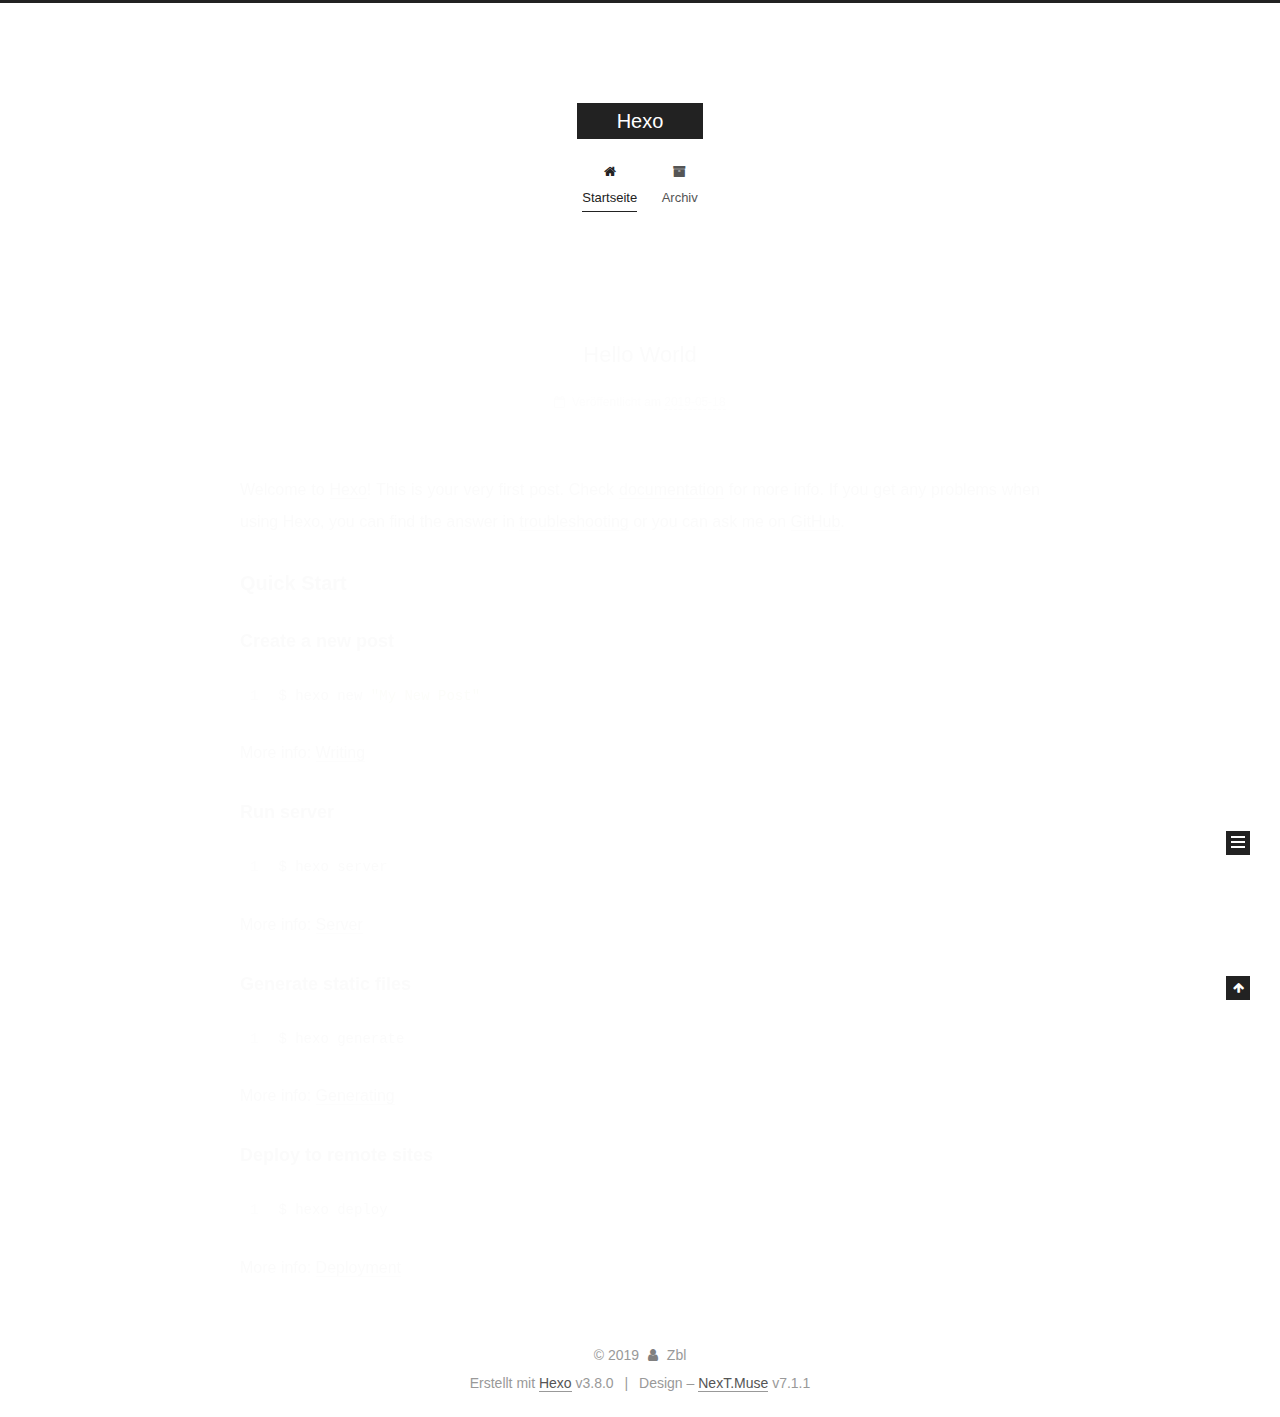
==== index.html @ f3c38dbb "Site updated: 2019-05-18 10:23:39" ====
<!DOCTYPE html>












  


<html class="theme-next muse use-motion" lang>
<head><meta name="generator" content="Hexo 3.8.0">
  <meta charset="UTF-8">
<meta http-equiv="X-UA-Compatible" content="IE=edge">
<meta name="viewport" content="width=device-width, initial-scale=1, maximum-scale=2">
<meta name="theme-color" content="#222">
























<link rel="stylesheet" href="/lib/font-awesome/css/font-awesome.min.css?v=4.6.2">

<link rel="stylesheet" href="/css/main.css?v=7.1.1">


  <link rel="apple-touch-icon" sizes="180x180" href="/images/apple-touch-icon-next.png?v=7.1.1">


  <link rel="icon" type="image/png" sizes="32x32" href="/images/favicon-32x32-next.png?v=7.1.1">


  <link rel="icon" type="image/png" sizes="16x16" href="/images/favicon-16x16-next.png?v=7.1.1">


  <link rel="mask-icon" href="/images/logo.svg?v=7.1.1" color="#222">







<script id="hexo.configurations">
  var NexT = window.NexT || {};
  var CONFIG = {
    root: '/',
    scheme: 'Muse',
    version: '7.1.1',
    sidebar: {"position":"left","display":"post","offset":12,"onmobile":false,"dimmer":false},
    back2top: true,
    back2top_sidebar: false,
    fancybox: false,
    fastclick: false,
    lazyload: false,
    tabs: true,
    motion: {"enable":true,"async":false,"transition":{"post_block":"fadeIn","post_header":"slideDownIn","post_body":"slideDownIn","coll_header":"slideLeftIn","sidebar":"slideUpIn"}},
    algolia: {
      applicationID: '',
      apiKey: '',
      indexName: '',
      hits: {"per_page":10},
      labels: {"input_placeholder":"Search for Posts","hits_empty":"We didn't find any results for the search: ${query}","hits_stats":"${hits} results found in ${time} ms"}
    }
  };
</script>


  




  <meta property="og:type" content="website">
<meta property="og:title" content="Hexo">
<meta property="og:url" content="http://yoursite.com/index.html">
<meta property="og:site_name" content="Hexo">
<meta property="og:locale" content="default">
<meta name="twitter:card" content="summary">
<meta name="twitter:title" content="Hexo">





  
  
  <link rel="canonical" href="http://yoursite.com/">



<script id="page.configurations">
  CONFIG.page = {
    sidebar: "",
  };
</script>

  <title>Hexo</title>
  












  <noscript>
  <style>
  .use-motion .motion-element,
  .use-motion .brand,
  .use-motion .menu-item,
  .sidebar-inner,
  .use-motion .post-block,
  .use-motion .pagination,
  .use-motion .comments,
  .use-motion .post-header,
  .use-motion .post-body,
  .use-motion .collection-title { opacity: initial; }

  .use-motion .logo,
  .use-motion .site-title,
  .use-motion .site-subtitle {
    opacity: initial;
    top: initial;
  }

  .use-motion .logo-line-before i { left: initial; }
  .use-motion .logo-line-after i { right: initial; }
  </style>
</noscript>

</head>

<body itemscope itemtype="http://schema.org/WebPage" lang="default">

  
  
    
  

  <div class="container sidebar-position-left 
  page-home">
    <div class="headband"></div>

    <header id="header" class="header" itemscope itemtype="http://schema.org/WPHeader">
      <div class="header-inner"><div class="site-brand-wrapper">
  <div class="site-meta">
    

    <div class="custom-logo-site-title">
      <a href="/" class="brand" rel="start">
        <span class="logo-line-before"><i></i></span>
        <span class="site-title">Hexo</span>
        <span class="logo-line-after"><i></i></span>
      </a>
    </div>
    
    
  </div>

  <div class="site-nav-toggle">
    <button aria-label="Navigationsleiste an/ausschalten">
      <span class="btn-bar"></span>
      <span class="btn-bar"></span>
      <span class="btn-bar"></span>
    </button>
  </div>
</div>



<nav class="site-nav">
  
    <ul id="menu" class="menu">
      
        
        
        
          
          <li class="menu-item menu-item-home menu-item-active">

    
    
    
      
    

    

    <a href="/" rel="section"><i class="menu-item-icon fa fa-fw fa-home"></i> <br>Startseite</a>

  </li>
        
        
        
          
          <li class="menu-item menu-item-archives">

    
    
    
      
    

    

    <a href="/archives/" rel="section"><i class="menu-item-icon fa fa-fw fa-archive"></i> <br>Archiv</a>

  </li>

      
      
    </ul>
  

  
    

  

  
</nav>



  



</div>
    </header>

    


    <main id="main" class="main">
      <div class="main-inner">
        <div class="content-wrap">
          
          <div id="content" class="content">
            
  <section id="posts" class="posts-expand">
    
      

  

  
  
  

  

  <article class="post post-type-normal" itemscope itemtype="http://schema.org/Article">
  
  
  
  <div class="post-block">
    <link itemprop="mainEntityOfPage" href="http://yoursite.com/2019/05/18/hello-world/">

    <span hidden itemprop="author" itemscope itemtype="http://schema.org/Person">
      <meta itemprop="name" content="Zbl">
      <meta itemprop="description" content>
      <meta itemprop="image" content="/images/avatar.gif">
    </span>

    <span hidden itemprop="publisher" itemscope itemtype="http://schema.org/Organization">
      <meta itemprop="name" content="Hexo">
    </span>

    
      <header class="post-header">

        
        
          <h1 class="post-title" itemprop="name headline">
                
                
                <a href="/2019/05/18/hello-world/" class="post-title-link" itemprop="url">Hello World</a>
              
            
          </h1>
        

        <div class="post-meta">
          <span class="post-time">

            
            
            

            
              <span class="post-meta-item-icon">
                <i class="fa fa-calendar-o"></i>
              </span>
              
                <span class="post-meta-item-text">Veröffentlicht am</span>
              

              
                
              

              <time title="Erstellt: 2019-05-18 09:04:55" itemprop="dateCreated datePublished" datetime="2019-05-18T09:04:55+08:00">2019-05-18</time>
            

            
          </span>

          

          
            
            
          

          
          

          

          

          

        </div>
      </header>
    

    
    
    
    <div class="post-body" itemprop="articleBody">

      
      

      
        
          
            <p>Welcome to <a href="https://hexo.io/" target="_blank" rel="noopener">Hexo</a>! This is your very first post. Check <a href="https://hexo.io/docs/" target="_blank" rel="noopener">documentation</a> for more info. If you get any problems when using Hexo, you can find the answer in <a href="https://hexo.io/docs/troubleshooting.html" target="_blank" rel="noopener">troubleshooting</a> or you can ask me on <a href="https://github.com/hexojs/hexo/issues" target="_blank" rel="noopener">GitHub</a>.</p>
<h2 id="Quick-Start"><a href="#Quick-Start" class="headerlink" title="Quick Start"></a>Quick Start</h2><h3 id="Create-a-new-post"><a href="#Create-a-new-post" class="headerlink" title="Create a new post"></a>Create a new post</h3><figure class="highlight bash"><table><tr><td class="gutter"><pre><span class="line">1</span><br></pre></td><td class="code"><pre><span class="line">$ hexo new <span class="string">"My New Post"</span></span><br></pre></td></tr></table></figure>
<p>More info: <a href="https://hexo.io/docs/writing.html" target="_blank" rel="noopener">Writing</a></p>
<h3 id="Run-server"><a href="#Run-server" class="headerlink" title="Run server"></a>Run server</h3><figure class="highlight bash"><table><tr><td class="gutter"><pre><span class="line">1</span><br></pre></td><td class="code"><pre><span class="line">$ hexo server</span><br></pre></td></tr></table></figure>
<p>More info: <a href="https://hexo.io/docs/server.html" target="_blank" rel="noopener">Server</a></p>
<h3 id="Generate-static-files"><a href="#Generate-static-files" class="headerlink" title="Generate static files"></a>Generate static files</h3><figure class="highlight bash"><table><tr><td class="gutter"><pre><span class="line">1</span><br></pre></td><td class="code"><pre><span class="line">$ hexo generate</span><br></pre></td></tr></table></figure>
<p>More info: <a href="https://hexo.io/docs/generating.html" target="_blank" rel="noopener">Generating</a></p>
<h3 id="Deploy-to-remote-sites"><a href="#Deploy-to-remote-sites" class="headerlink" title="Deploy to remote sites"></a>Deploy to remote sites</h3><figure class="highlight bash"><table><tr><td class="gutter"><pre><span class="line">1</span><br></pre></td><td class="code"><pre><span class="line">$ hexo deploy</span><br></pre></td></tr></table></figure>
<p>More info: <a href="https://hexo.io/docs/deployment.html" target="_blank" rel="noopener">Deployment</a></p>

          
        
      
    </div>

    

    
    
    

    

    
      
    
    

    

    <footer class="post-footer">
      

      

      

      
      
        <div class="post-eof"></div>
      
    </footer>
  </div>
  
  
  
  </article>


    
  </section>

  


          </div>
          

        </div>
        
          
  
  <div class="sidebar-toggle">
    <div class="sidebar-toggle-line-wrap">
      <span class="sidebar-toggle-line sidebar-toggle-line-first"></span>
      <span class="sidebar-toggle-line sidebar-toggle-line-middle"></span>
      <span class="sidebar-toggle-line sidebar-toggle-line-last"></span>
    </div>
  </div>

  <aside id="sidebar" class="sidebar">
    <div class="sidebar-inner">

      

      

      <div class="site-overview-wrap sidebar-panel sidebar-panel-active">
        <div class="site-overview">
          <div class="site-author motion-element" itemprop="author" itemscope itemtype="http://schema.org/Person">
            
              <p class="site-author-name" itemprop="name">Zbl</p>
              <div class="site-description motion-element" itemprop="description"></div>
          </div>

          
            <nav class="site-state motion-element">
              
                <div class="site-state-item site-state-posts">
                
                  <a href="/archives/">
                
                    <span class="site-state-item-count">1</span>
                    <span class="site-state-item-name">Artikel</span>
                  </a>
                </div>
              

              

              
            </nav>
          

          

          

          

          

          
          

          
            
          
          

        </div>
      </div>

      

      

    </div>
  </aside>
  


        
      </div>
    </main>

    <footer id="footer" class="footer">
      <div class="footer-inner">
        <div class="copyright">&copy; <span itemprop="copyrightYear">2019</span>
  <span class="with-love" id="animate">
    <i class="fa fa-user"></i>
  </span>
  <span class="author" itemprop="copyrightHolder">Zbl</span>

  

  
</div>


  <div class="powered-by">Erstellt mit  <a href="https://hexo.io" class="theme-link" rel="noopener" target="_blank">Hexo</a> v3.8.0</div>



  <span class="post-meta-divider">|</span>



  <div class="theme-info">Design – <a href="https://theme-next.org" class="theme-link" rel="noopener" target="_blank">NexT.Muse</a> v7.1.1</div>




        








        
      </div>
    </footer>

    
      <div class="back-to-top">
        <i class="fa fa-arrow-up"></i>
        
      </div>
    

    

    

    
  </div>

  

<script>
  if (Object.prototype.toString.call(window.Promise) !== '[object Function]') {
    window.Promise = null;
  }
</script>


























  
  <script src="/lib/jquery/index.js?v=2.1.3"></script>

  
  <script src="/lib/velocity/velocity.min.js?v=1.2.1"></script>

  
  <script src="/lib/velocity/velocity.ui.min.js?v=1.2.1"></script>


  


  <script src="/js/utils.js?v=7.1.1"></script>

  <script src="/js/motion.js?v=7.1.1"></script>



  
  


  <script src="/js/schemes/muse.js?v=7.1.1"></script>



  

  


  <script src="/js/next-boot.js?v=7.1.1"></script>


  

  

  

  



  




  

  

  

  

  

  

  

  

  

  

  

  

  

  

</body>
</html>
---- css/main.css ----
/* normalize.css v8.0.1 | MIT License | github.com/necolas/normalize.css */
html {
  line-height: 1.15; /* 1 */
  -webkit-text-size-adjust: 100%; /* 2 */
}
body {
  margin: 0;
}
main {
  display: block;
}
h1 {
  font-size: 2em;
  margin: 0.67em 0;
}
hr {
  box-sizing: content-box; /* 1 */
  height: 0; /* 1 */
  overflow: visible; /* 2 */
}
pre {
  font-family: monospace, monospace; /* 1 */
  font-size: 1em; /* 2 */
}
a {
  background-color: transparent;
}
abbr[title] {
  border-bottom: none; /* 1 */
  text-decoration: underline; /* 2 */
  text-decoration: underline dotted; /* 2 */
}
b,
strong {
  font-weight: bolder;
}
code,
kbd,
samp {
  font-family: monospace, monospace; /* 1 */
  font-size: 1em; /* 2 */
}
small {
  font-size: 80%;
}
sub,
sup {
  font-size: 75%;
  line-height: 0;
  position: relative;
  vertical-align: baseline;
}
sub {
  bottom: -0.25em;
}
sup {
  top: -0.5em;
}
img {
  border-style: none;
}
button,
input,
optgroup,
select,
textarea {
  font-family: inherit; /* 1 */
  font-size: 100%; /* 1 */
  line-height: 1.15; /* 1 */
  margin: 0; /* 2 */
}
button,
input {
/* 1 */
  overflow: visible;
}
button,
select {
/* 1 */
  text-transform: none;
}
button,
[type="button"],
[type="reset"],
[type="submit"] {
  -webkit-appearance: button;
}
button::-moz-focus-inner,
[type="button"]::-moz-focus-inner,
[type="reset"]::-moz-focus-inner,
[type="submit"]::-moz-focus-inner {
  border-style: none;
  padding: 0;
}
button:-moz-focusring,
[type="button"]:-moz-focusring,
[type="reset"]:-moz-focusring,
[type="submit"]:-moz-focusring {
  outline: 1px dotted ButtonText;
}
fieldset {
  padding: 0.35em 0.75em 0.625em;
}
legend {
  box-sizing: border-box; /* 1 */
  color: inherit; /* 2 */
  display: table; /* 1 */
  max-width: 100%; /* 1 */
  padding: 0; /* 3 */
  white-space: normal; /* 1 */
}
progress {
  vertical-align: baseline;
}
textarea {
  overflow: auto;
}
[type="checkbox"],
[type="radio"] {
  box-sizing: border-box; /* 1 */
  padding: 0; /* 2 */
}
[type="number"]::-webkit-inner-spin-button,
[type="number"]::-webkit-outer-spin-button {
  height: auto;
}
[type="search"] {
  -webkit-appearance: textfield; /* 1 */
  outline-offset: -2px; /* 2 */
}
[type="search"]::-webkit-search-decoration {
  -webkit-appearance: none;
}
::-webkit-file-upload-button {
  -webkit-appearance: button; /* 1 */
  font: inherit; /* 2 */
}
details {
  display: block;
}
summary {
  display: list-item;
}
template {
  display: none;
}
[hidden] {
  display: none;
}
::selection {
  background: #262a30;
  color: #fff;
}
body {
  position: relative;
  font-family: 'Lato', "PingFang SC", "Microsoft YaHei", sans-serif;
  font-size: 14px;
  line-height: 2;
  color: #555;
  background: #fff;
}
@media (max-width: 991px) {
  body {
    padding-right: 0 !important;
  }
}
@media (min-width: 1200px) {
  body {
    font-size: 16px;
  }
}
h1,
h2,
h3,
h4,
h5,
h6 {
  margin: 20px 0 15px;
  padding: 0;
  font-weight: bold;
  line-height: 1.5;
  font-family: 'Lato', "PingFang SC", "Microsoft YaHei", sans-serif;
}
h1 {
  font-size: 22px;
}
h1 code {
  font-size: 1em;
}
@media (max-width: 767px) {
  h1 {
    font-size: 18px;
  }
  h1 code {
    font-size: 1em;
  }
}
h2 {
  font-size: 20px;
}
h2 code {
  font-size: 1em;
}
@media (max-width: 767px) {
  h2 {
    font-size: 16px;
  }
  h2 code {
    font-size: 1em;
  }
}
h3 {
  font-size: 18px;
}
h3 code {
  font-size: 1em;
}
@media (max-width: 767px) {
  h3 {
    font-size: 14px;
  }
  h3 code {
    font-size: 1em;
  }
}
h4 {
  font-size: 16px;
}
h4 code {
  font-size: 1em;
}
@media (max-width: 767px) {
  h4 {
    font-size: 12px;
  }
  h4 code {
    font-size: 1em;
  }
}
h5 {
  font-size: 14px;
}
h5 code {
  font-size: 1em;
}
@media (max-width: 767px) {
  h5 {
    font-size: 10px;
  }
  h5 code {
    font-size: 1em;
  }
}
h6 {
  font-size: 12px;
}
h6 code {
  font-size: 1em;
}
@media (max-width: 767px) {
  h6 {
    font-size: 8px;
  }
  h6 code {
    font-size: 1em;
  }
}
p {
  margin: 0 0 20px 0;
}
a,
span.exturl {
  overflow-wrap: break-word;
  word-wrap: break-word;
  background-color: transparent;
  color: #555;
  text-decoration: none;
  outline: none;
  border-bottom: 1px solid #999;
  cursor: pointer;
}
a:hover,
span.exturl:hover {
  color: #222;
  border-bottom-color: #222;
}
video {
  max-width: 100%;
  display: block;
  margin-left: auto;
  margin-right: auto;
}
img {
  display: block;
  margin: auto;
  max-width: 100%;
  height: auto;
}
hr {
  margin: 40px 0;
  height: 3px;
  border: none;
  background-color: #ddd;
  background-image: repeating-linear-gradient(-45deg, #fff, #fff 4px, transparent 4px, transparent 8px);
}
blockquote {
  margin: 0;
  padding: 0 15px;
  color: #666;
  border-left: 4px solid #ddd;
}
blockquote cite::before {
  content: "-";
  padding: 0 5px;
}
dt {
  font-weight: 700;
}
dd {
  margin: 0;
  padding: 0;
}
kbd {
  border: 1px solid #ccc;
  border-radius: 0.2em;
  box-shadow: 0.1em 0.1em 0.2em rgba(0,0,0,0.1);
  background-color: #f9f9f9;
  font-family: inherit;
  background-image: linear-gradient(top, #eee, #fff, #eee);
  padding: 0.1em 0.3em;
  white-space: nowrap;
}
.text-left {
  text-align: left;
}
.text-center {
  text-align: center;
}
.text-right {
  text-align: right;
}
.text-justify {
  text-align: justify;
}
.text-nowrap {
  white-space: nowrap;
}
.text-lowercase {
  text-transform: lowercase;
}
.text-uppercase {
  text-transform: uppercase;
}
.text-capitalize {
  text-transform: capitalize;
}
.center-block {
  display: block;
  margin-left: auto;
  margin-right: auto;
}
.clearfix:before,
.clearfix:after {
  content: " ";
  display: table;
}
.clearfix:after {
  clear: both;
}
.pullquote {
  width: 45%;
}
.pullquote.left {
  float: left;
  margin-left: 5px;
  margin-right: 10px;
}
.pullquote.right {
  float: right;
  margin-left: 10px;
  margin-right: 5px;
}
.affix {
  position: fixed;
}
.translation {
  margin-top: -20px;
  font-size: 14px;
  color: #999;
}
.scrollbar-measure {
  width: 100px;
  height: 100px;
  overflow: scroll;
  position: absolute;
  top: -9999px;
}
.use-motion .motion-element {
  opacity: 0;
}
.table-container {
  margin: 20px 0;
  overflow: auto;
  -webkit-overflow-scrolling: touch;
}
.highlight .table-container {
  margin: 0px;
}
table {
  width: 100%;
  border-collapse: collapse;
  border-spacing: 0;
  font-size: 14px;
}
table > tbody > tr:nth-of-type(odd) {
  background-color: #f9f9f9;
}
table > tbody > tr:hover {
  background-color: #f5f5f5;
}
caption,
th,
td {
  padding: 8px;
  text-align: left;
  vertical-align: middle;
  font-weight: normal;
}
th,
td {
  border: 1px solid #ddd;
  border-bottom: 3px solid #ddd;
}
th {
  padding-bottom: 10px;
  font-weight: 700;
}
td {
  border-bottom-width: 1px;
}
html,
body {
  height: 100%;
}
.container {
  position: relative;
}
.header-inner {
  margin: 0 auto;
  padding: 100px 0 70px;
  width: 700px;
}
@media (min-width: 1200px) {
  .container .header-inner {
    width: 800px;
  }
}
@media (min-width: 1600px) {
  .container .header-inner {
    width: 900px;
  }
}
.main-inner {
  margin: 0 auto;
  width: 700px;
}
@media (min-width: 1200px) {
  .container .main-inner {
    width: 800px;
  }
}
@media (min-width: 1600px) {
  .container .main-inner {
    width: 900px;
  }
}
.footer {
  padding: 20px 0;
}
.footer-inner {
  box-sizing: border-box;
  margin: 0px auto;
  width: 700px;
}
@media (min-width: 1200px) {
  .container .footer-inner {
    width: 800px;
  }
}
@media (min-width: 1600px) {
  .container .footer-inner {
    width: 900px;
  }
}
pre,
.highlight {
  overflow: auto;
  margin: 20px 0;
  padding: 0;
  font-size: 14px;
  color: #4d4d4c;
  background: #f7f7f7;
  line-height: 1.6;
}
pre,
code {
  font-family: consolas, Menlo, "PingFang SC", "Microsoft YaHei", monospace;
}
code {
  overflow-wrap: break-word;
  word-wrap: break-word;
  padding: 2px 4px;
  color: #555;
  background: #eee;
  border-radius: 3px;
  font-size: 14px;
}
pre {
  padding: 10px;
}
pre code {
  padding: 0;
  color: #4d4d4c;
  background: none;
  text-shadow: none;
}
.highlight {
  border-radius: 1px;
}
.highlight pre {
  border: none;
  margin: 0;
  padding: 10px 0;
}
.highlight table {
  margin: 0;
  width: auto;
  border: none;
}
.highlight td {
  border: none;
  padding: 0;
}
.highlight figcaption {
  font-size: 1em;
  color: #4d4d4c;
  line-height: 1em;
  margin-bottom: 1em;
  margin: 0em;
  padding: 0.5em;
  background: #eee;
  border-bottom: 1px solid #e9e9e9;
}
.highlight figcaption:before,
.highlight figcaption:after {
  content: " ";
  display: table;
}
.highlight figcaption:after {
  clear: both;
}
.highlight figcaption a {
  float: right;
  color: #4d4d4c;
}
.highlight figcaption a:hover {
  border-bottom-color: #4d4d4c;
}
.highlight .gutter pre {
  padding-left: 10px;
  padding-right: 10px;
  color: #869194;
  text-align: right;
  background-color: #eff2f3;
}
.highlight .code pre {
  width: 100%;
  padding-left: 10px;
  padding-right: 10px;
  background-color: #f7f7f7;
}
.highlight .line {
  height: 20px;
}
.gutter {
  -webkit-user-select: none;
  -moz-user-select: none;
  -ms-user-select: none;
  user-select: none;
}
.gist table {
  width: auto;
}
.gist table td {
  border: none;
}
pre .deletion {
  background: #fdd;
}
pre .addition {
  background: #dfd;
}
pre .meta {
  color: #8959a8;
}
pre .comment {
  color: #8e908c;
}
pre .variable,
pre .attribute,
pre .tag,
pre .name,
pre .regexp,
pre .ruby .constant,
pre .xml .tag .title,
pre .xml .pi,
pre .xml .doctype,
pre .html .doctype,
pre .css .id,
pre .css .class,
pre .css .pseudo {
  color: #c82829;
}
pre .number,
pre .preprocessor,
pre .built_in,
pre .builtin-name,
pre .literal,
pre .params,
pre .constant,
pre .command {
  color: #f5871f;
}
pre .ruby .class .title,
pre .css .rules .attribute,
pre .string,
pre .symbol,
pre .value,
pre .inheritance,
pre .header,
pre .ruby .symbol,
pre .xml .cdata,
pre .special,
pre .formula {
  color: #718c00;
}
pre .title,
pre .css .hexcolor {
  color: #3e999f;
}
pre .function,
pre .python .decorator,
pre .python .title,
pre .ruby .function .title,
pre .ruby .title .keyword,
pre .perl .sub,
pre .javascript .title,
pre .coffeescript .title {
  color: #4271ae;
}
pre .keyword,
pre .javascript .function {
  color: #8959a8;
}
.posts-expand .post-body img.full-image {
  border: none;
}
.blockquote-center,
.page-home .post-type-quote blockquote,
.page-post-detail .post-type-quote blockquote {
  position: relative;
  margin: 40px 0;
  padding: 0;
  border-left: none;
  text-align: center;
}
.blockquote-center::before,
.page-home .post-type-quote blockquote::before,
.page-post-detail .post-type-quote blockquote::before,
.blockquote-center::after,
.page-home .post-type-quote blockquote::after,
.page-post-detail .post-type-quote blockquote::after {
  position: absolute;
  content: ' ';
  display: block;
  width: 100%;
  height: 24px;
  opacity: 0.2;
  background-repeat: no-repeat;
  background-position: 0 -6px;
  background-size: 22px 22px;
}
.blockquote-center::before,
.page-home .post-type-quote blockquote::before,
.page-post-detail .post-type-quote blockquote::before {
  top: -20px;
  background-image: url("../images/quote-l.svg");
  border-top: 1px solid #ccc;
}
.blockquote-center::after,
.page-home .post-type-quote blockquote::after,
.page-post-detail .post-type-quote blockquote::after {
  bottom: -20px;
  background-image: url("../images/quote-r.svg");
  border-bottom: 1px solid #ccc;
  background-position: 100% 8px;
}
.blockquote-center p,
.page-home .post-type-quote blockquote p,
.page-post-detail .post-type-quote blockquote p,
.blockquote-center div,
.page-home .post-type-quote blockquote div,
.page-post-detail .post-type-quote blockquote div {
  text-align: center;
}
.post .post-body .group-picture img {
  box-sizing: border-box;
  padding: 0 3px;
  border: none;
}
.post .group-picture-row {
  overflow: hidden;
  margin-top: 6px;
}
.post .group-picture-row:first-child {
  margin-top: 0;
}
.post .group-picture-column {
  float: left;
}
.page-post-detail .post-body .group-picture-column {
  float: none;
  margin-top: 10px;
  width: auto !important;
}
.page-post-detail .post-body .group-picture-column img {
  margin: 0 auto;
}
.page-archive .group-picture-container {
  overflow: hidden;
}
.page-archive .group-picture-row {
  float: left;
}
.page-archive .group-picture-row:first-child {
  margin-top: 6px;
}
.page-archive .group-picture-column {
  max-width: 150px;
  max-height: 150px;
}
.post-body .label {
  display: inline;
  padding: 0 2px;
}
.post-body .label.default {
  background-color: #f0f0f0;
}
.post-body .label.primary {
  background-color: #efe6f7;
}
.post-body .label.info {
  background-color: #e5f2f8;
}
.post-body .label.success {
  background-color: #e7f4e9;
}
.post-body .label.warning {
  background-color: #fcf6e1;
}
.post-body .label.danger {
  background-color: #fae8eb;
}
.post-body .note {
  position: relative;
  padding: 15px;
  margin-bottom: 20px;
  border: 1px solid #eee;
  border-left-width: 5px;
  border-radius: 3px;
}
.post-body .note h2,
.post-body .note h3,
.post-body .note h4,
.post-body .note h5,
.post-body .note h6 {
  margin-top: 0;
  margin-bottom: 0;
  border-bottom: initial;
  padding-top: 0 !important;
}
.post-body .note p:first-child,
.post-body .note ul:first-child,
.post-body .note ol:first-child,
.post-body .note table:first-child,
.post-body .note pre:first-child,
.post-body .note blockquote:first-child {
  margin-top: 0;
}
.post-body .note p:last-child,
.post-body .note ul:last-child,
.post-body .note ol:last-child,
.post-body .note table:last-child,
.post-body .note pre:last-child,
.post-body .note blockquote:last-child {
  margin-bottom: 0;
}
.post-body .note.default {
  border-left-color: #777;
}
.post-body .note.default h2,
.post-body .note.default h3,
.post-body .note.default h4,
.post-body .note.default h5,
.post-body .note.default h6 {
  color: #777;
}
.post-body .note.primary {
  border-left-color: #6f42c1;
}
.post-body .note.primary h2,
.post-body .note.primary h3,
.post-body .note.primary h4,
.post-body .note.primary h5,
.post-body .note.primary h6 {
  color: #6f42c1;
}
.post-body .note.info {
  border-left-color: #428bca;
}
.post-body .note.info h2,
.post-body .note.info h3,
.post-body .note.info h4,
.post-body .note.info h5,
.post-body .note.info h6 {
  color: #428bca;
}
.post-body .note.success {
  border-left-color: #5cb85c;
}
.post-body .note.success h2,
.post-body .note.success h3,
.post-body .note.success h4,
.post-body .note.success h5,
.post-body .note.success h6 {
  color: #5cb85c;
}
.post-body .note.warning {
  border-left-color: #f0ad4e;
}
.post-body .note.warning h2,
.post-body .note.warning h3,
.post-body .note.warning h4,
.post-body .note.warning h5,
.post-body .note.warning h6 {
  color: #f0ad4e;
}
.post-body .note.danger {
  border-left-color: #d9534f;
}
.post-body .note.danger h2,
.post-body .note.danger h3,
.post-body .note.danger h4,
.post-body .note.danger h5,
.post-body .note.danger h6 {
  color: #d9534f;
}
.post-body .tabs {
  position: relative;
  display: block;
  margin-bottom: 20px;
  padding-top: 10px;
}
.post-body .tabs ul.nav-tabs {
  margin: 0;
  padding: 0;
  display: flex;
  margin-bottom: -1px;
}
@media (max-width: 413px) {
  .post-body .tabs ul.nav-tabs {
    display: block;
    margin-bottom: 5px;
  }
}
.post-body .tabs ul.nav-tabs li.tab {
  list-style-type: none !important;
  margin: 0 0.25em 0 0;
  border-top: 3px solid transparent;
  border-left: 1px solid transparent;
  border-right: 1px solid transparent;
}
@media (max-width: 413px) {
  .post-body .tabs ul.nav-tabs li.tab {
    margin: initial;
    border-top: 1px solid transparent;
    border-left: 3px solid transparent;
    border-right: 1px solid transparent;
    border-bottom: 1px solid transparent;
  }
}
.post-body .tabs ul.nav-tabs li.tab a {
  outline: 0;
  border-bottom: initial;
  display: block;
  line-height: 1.8em;
  padding: 0.25em 0.75em;
  transition-duration: 0.2s;
  transition-timing-function: ease-out;
  transition-delay: 0s;
}
.post-body .tabs ul.nav-tabs li.tab a i {
  width: 1.285714285714286em;
}
.post-body .tabs ul.nav-tabs li.tab.active {
  border-top: 3px solid #fc6423;
  border-left: 1px solid #ddd;
  border-right: 1px solid #ddd;
  background-color: #fff;
}
@media (max-width: 413px) {
  .post-body .tabs ul.nav-tabs li.tab.active {
    border-top: 1px solid #ddd;
    border-left: 3px solid #fc6423;
    border-right: 1px solid #ddd;
    border-bottom: 1px solid #ddd;
  }
}
.post-body .tabs ul.nav-tabs li.tab.active a {
  cursor: default;
  color: #555;
}
.post-body .tabs .tab-content {
  background-color: #fff;
}
.post-body .tabs .tab-content .tab-pane {
  border: 1px solid #ddd;
  padding: 20px 20px 0 20px;
}
.post-body .tabs .tab-content .tab-pane:not(.active) {
  display: none;
}
.post-body .tabs .tab-content .tab-pane.active {
  display: block;
}
.btn {
  display: inline-block;
  padding: 0 20px;
  font-size: 14px;
  color: #fff;
  background: #222;
  border: 2px solid #222;
  text-decoration: none;
  border-radius: 0;
  transition-property: background-color;
  transition-duration: 0.2s;
  transition-timing-function: ease-in-out;
  transition-delay: 0s;
  line-height: 2;
}
.btn:hover {
  border-color: #222;
  color: #222;
  background: #fff;
}
.btn +.btn {
  margin: 0 0 8px 8px;
}
.btn .fa-fw {
  width: 1.285714285714286em;
  text-align: left;
}
.btn-bar {
  display: block;
  width: 22px;
  height: 2px;
  background: #555;
  border-radius: 1px;
}
.btn-bar+.btn-bar {
  margin-top: 4px;
}
.pagination {
  margin: 120px 0 40px;
  text-align: center;
  border-top: 1px solid #eee;
}
.page-number-basic,
.pagination .prev,
.pagination .next,
.pagination .page-number,
.pagination .space {
  display: inline-block;
  position: relative;
  top: -1px;
  margin: 0 10px;
  padding: 0 11px;
}
@media (max-width: 767px) {
  .page-number-basic,
  .pagination .prev,
  .pagination .next,
  .pagination .page-number,
  .pagination .space {
    margin: 0 5px;
  }
}
.pagination .prev,
.pagination .next,
.pagination .page-number {
  border-bottom: 0;
  border-top: 1px solid #eee;
  transition-property: border-color;
  transition-duration: 0.2s;
  transition-timing-function: ease-in-out;
  transition-delay: 0s;
}
.pagination .prev:hover,
.pagination .next:hover,
.pagination .page-number:hover {
  border-top-color: #222;
}
.pagination .space {
  padding: 0;
  margin: 0;
}
.pagination .prev {
  margin-left: 0;
}
.pagination .next {
  margin-right: 0;
}
.pagination .page-number.current {
  color: #fff;
  background: #ccc;
  border-top-color: #ccc;
}
@media (max-width: 767px) {
  .pagination {
    border-top: none;
  }
  .pagination .prev,
  .pagination .next,
  .pagination .page-number {
    margin-bottom: 10px;
    border-top: 0;
    border-bottom: 1px solid #eee;
    padding: 0 10px;
  }
  .pagination .prev:hover,
  .pagination .next:hover,
  .pagination .page-number:hover {
    border-bottom-color: #222;
  }
}
.comments {
  margin: 60px 20px 0;
}
.back-to-top {
  box-sizing: border-box;
  position: fixed;
  bottom: -100px;
  right: 30px;
  z-index: 1050;
  padding: 0 6px;
  width: 24px;
  background: #222;
  font-size: 12px;
  opacity: 1;
  color: #fff;
  cursor: pointer;
  text-align: center;
  transition-property: bottom;
  transition-duration: 0.2s;
  transition-timing-function: ease-in-out;
  transition-delay: 0s;
}
.back-to-top.back-to-top-on {
  bottom: 19px;
}
@media (max-width: 991px) {
  .back-to-top {
    opacity: 0.8;
    right: 20px;
  }
}
.header {
  background: transparent;
}
.header-inner {
  position: relative;
}
.headband {
  height: 3px;
  background: #222;
}
.site-meta {
  margin: 0;
  text-align: center;
}
@media (max-width: 767px) {
  .site-meta {
    text-align: center;
  }
}
.brand {
  position: relative;
  display: inline-block;
  padding: 0 40px;
  color: #fff;
  background: #222;
  border-bottom: none;
}
.brand:hover {
  color: #fff;
}
.logo {
  display: inline-block;
  margin-right: 5px;
  line-height: 36px;
  vertical-align: top;
}
.site-title {
  display: inline-block;
  vertical-align: top;
  line-height: 36px;
  font-size: 20px;
  font-weight: normal;
  font-family: 'Lato', "PingFang SC", "Microsoft YaHei", sans-serif;
}
.site-subtitle {
  margin-top: 10px;
  font-size: 13px;
  color: #999;
}
.use-motion .brand {
  opacity: 0;
}
.use-motion .logo,
.use-motion .site-title,
.use-motion .site-subtitle,
.use-motion .custom-logo-image {
  opacity: 0;
  position: relative;
  top: -10px;
}
.site-nav-toggle {
  display: none;
  position: absolute;
  top: 10px;
  left: 10px;
}
@media (max-width: 767px) {
  .site-nav-toggle {
    display: block;
  }
}
.site-nav-toggle button {
  margin-top: 2px;
  padding: 9px 10px;
  background: transparent;
  border: none;
}
@media (max-width: 767px) {
  .site-nav {
    display: none;
    margin: 0 -10px;
    padding: 0 10px;
    clear: both;
    border-top: 1px solid #ddd;
  }
}
@media (min-width: 768px) and (max-width: 991px) {
  .site-nav {
    display: block !important;
  }
}
@media (min-width: 992px) {
  .site-nav {
    display: block !important;
  }
}
.menu {
  margin-top: 20px;
  padding-left: 0;
  text-align: center;
}
.menu .menu-item {
  display: inline-block;
  margin: 0 10px;
  list-style: none;
}
@media (max-width: 767px) {
  .menu .menu-item {
    margin-top: 10px;
  }
}
.menu .menu-item a,
.menu .menu-item span.exturl {
  display: block;
  font-size: 13px;
  line-height: inherit;
  border-bottom: 1px solid transparent;
  transition-property: border-color;
  transition-duration: 0.2s;
  transition-timing-function: ease-in-out;
  transition-delay: 0s;
}
.menu .menu-item a:hover,
.menu .menu-item span.exturl:hover {
  border-bottom-color: #222;
}
.menu .menu-item .fa {
  margin-right: 5px;
}
.use-motion .menu-item {
  opacity: 0;
}
.post-body {
  overflow-wrap: break-word;
  word-wrap: break-word;
  font-family: 'Lato', "PingFang SC", "Microsoft YaHei", sans-serif;
}
.post-body span.exturl .fa {
  font-size: 14px;
  margin-left: 4px;
}
.post-body .fancybox img {
  display: block !important;
  margin: 0 auto;
  cursor: pointer;
  cursor: zoom-in;
}
.post-body .image-caption,
.post-body .figure .caption {
  margin: -20px auto 15px;
  text-align: center;
  font-size: 14px;
  color: #999;
  font-weight: bold;
  line-height: 1;
}
.post-sticky-flag {
  display: inline-block;
  font-size: 16px;
  transform: rotate(30deg);
}
.use-motion .post-block,
.use-motion .pagination,
.use-motion .comments {
  opacity: 0;
}
.use-motion .post-header {
  opacity: 0;
}
.use-motion .post-body {
  opacity: 0;
}
.use-motion .collection-title {
  opacity: 0;
}
.posts-expand {
  padding-top: 40px;
}
@media (max-width: 767px) {
  .posts-expand {
    margin: 0 20px;
  }
  .post-body pre .gutter pre {
    padding-right: 10px;
  }
  .post-body .highlight {
    margin-left: 0px;
    margin-right: 0px;
    padding: 0;
  }
  .post-body .highlight .gutter pre {
    padding-right: 10px;
  }
}
@media (min-width: 992px) {
  .posts-expand .post-body {
    text-align: justify;
  }
}
@media (max-width: 991px) {
  .posts-expand .post-body {
    text-align: justify;
  }
}
.posts-expand .post-body h2,
.posts-expand .post-body h3,
.posts-expand .post-body h4,
.posts-expand .post-body h5,
.posts-expand .post-body h6 {
  padding-top: 10px;
}
.posts-expand .post-body h2 .header-anchor,
.posts-expand .post-body h3 .header-anchor,
.posts-expand .post-body h4 .header-anchor,
.posts-expand .post-body h5 .header-anchor,
.posts-expand .post-body h6 .header-anchor {
  float: right;
  margin-left: 10px;
  color: #ccc;
  border-bottom-style: none;
  visibility: hidden;
}
.posts-expand .post-body h2 .header-anchor:hover,
.posts-expand .post-body h3 .header-anchor:hover,
.posts-expand .post-body h4 .header-anchor:hover,
.posts-expand .post-body h5 .header-anchor:hover,
.posts-expand .post-body h6 .header-anchor:hover {
  color: inherit;
}
.posts-expand .post-body h2:hover .header-anchor,
.posts-expand .post-body h3:hover .header-anchor,
.posts-expand .post-body h4:hover .header-anchor,
.posts-expand .post-body h5:hover .header-anchor,
.posts-expand .post-body h6:hover .header-anchor {
  visibility: visible;
}
.posts-expand .post-body img {
  box-sizing: border-box;
  margin: 0 auto 25px;
  padding: 3px;
  border: 1px solid #ddd;
}
@media (max-width: 767px) {
  .posts-collapse {
    margin: 0 20px;
  }
  .posts-collapse .post-title,
  .posts-collapse .post-meta {
    display: block;
    width: auto;
    text-align: left;
  }
}
.posts-collapse {
  position: relative;
  z-index: 1010;
  margin-left: 55px;
}
.posts-collapse::after {
  content: " ";
  position: absolute;
  top: 20px;
  left: 0;
  margin-left: -2px;
  width: 4px;
  height: 100%;
  background: #f5f5f5;
  z-index: -1;
}
@media (max-width: 767px) {
  .posts-collapse {
    margin: 0 20px;
  }
}
.posts-collapse .collection-title {
  position: relative;
  margin: 60px 0;
}
.posts-collapse .collection-title h1,
.posts-collapse .collection-title h2 {
  margin-left: 20px;
}
.posts-collapse .collection-title small {
  color: #bbb;
  margin-left: 5px;
}
.posts-collapse .collection-title::before {
  content: " ";
  position: absolute;
  left: 0;
  top: 50%;
  margin-left: -4px;
  margin-top: -4px;
  width: 8px;
  height: 8px;
  background: #bbb;
  border-radius: 50%;
}
.posts-collapse .post {
  margin: 30px 0;
}
.posts-collapse .post-header {
  position: relative;
  transition-duration: 0.2s;
  transition-timing-function: ease-in-out;
  transition-delay: 0s;
  transition-property: border;
  border-bottom: 1px dashed #ccc;
}
.posts-collapse .post-header::before {
  content: " ";
  position: absolute;
  left: 0;
  top: 12px;
  width: 6px;
  height: 6px;
  margin-left: -4px;
  background: #bbb;
  border-radius: 50%;
  border: 1px solid #fff;
  transition-duration: 0.2s;
  transition-timing-function: ease-in-out;
  transition-delay: 0s;
  transition-property: background;
}
.posts-collapse .post-header:hover {
  border-bottom-color: #666;
}
.posts-collapse .post-header:hover::before {
  background: #222;
}
.posts-collapse .post-meta {
  position: absolute;
  font-size: 12px;
  left: 20px;
  top: 5px;
}
.posts-collapse .post-comments-count {
  display: none;
}
.posts-collapse .post-title {
  margin-left: 60px;
  font-size: 16px;
  font-weight: normal;
  line-height: inherit;
}
.posts-collapse .post-title::after {
  margin-left: 3px;
  opacity: 0.6;
}
.posts-collapse .post-title a,
.posts-collapse .post-title span.exturl {
  color: #666;
  border-bottom: none;
}
.page-home .post-type-quote .post-header,
.page-post-detail .post-type-quote .post-header,
.page-home .post-type-quote .post-tags,
.page-post-detail .post-type-quote .post-tags {
  display: none;
}
.posts-expand .post-title {
  overflow-wrap: break-word;
  word-wrap: break-word;
  text-align: center;
  font-weight: 400;
}
.posts-expand .post-title-link {
  display: inline-block;
  position: relative;
  color: #555;
  border-bottom: none;
  line-height: 1.2;
  vertical-align: top;
}
.posts-expand .post-title-link::before {
  content: "";
  position: absolute;
  width: 100%;
  height: 2px;
  bottom: 0;
  left: 0;
  background-color: #000;
  visibility: hidden;
  transform: scaleX(0);
  transition-duration: 0.2s;
  transition-timing-function: ease-in-out;
  transition-delay: 0s;
}
.posts-expand .post-title-link:hover::before {
  visibility: visible;
  transform: scaleX(1);
}
.posts-expand .post-title-link .fa {
  font-size: 20px;
  margin-left: 5px;
}
.posts-expand .post-meta {
  margin: 3px 0 60px 0;
  color: #999;
  font-family: 'Lato', "PingFang SC", "Microsoft YaHei", sans-serif;
  font-size: 12px;
  text-align: center;
}
.posts-expand .post-meta .post-category-list {
  display: inline-block;
  margin: 0;
  padding: 3px;
}
.posts-expand .post-meta .post-category-list-link {
  color: #999;
}
.posts-expand .post-meta .post-description {
  font-size: 14px;
  margin-top: 2px;
}
.posts-expand .post-meta time {
  border-bottom: 1px dashed #999;
  cursor: help;
}
.post-meta-divider {
  margin: 0 0.5em;
}
.post-meta-item-icon {
  margin-right: 3px;
}
@media (min-width: 768px) and (max-width: 991px) {
  .post-meta-item-icon {
    display: inline-block;
  }
}
@media (max-width: 767px) {
  .post-meta-item-icon {
    display: inline-block;
  }
}
@media (min-width: 768px) and (max-width: 991px) {
  .post-meta-item-text {
    display: none;
  }
}
@media (max-width: 767px) {
  .post-meta-item-text {
    display: none;
  }
}
.post-button {
  margin-top: 40px;
}
.posts-expand .post-tags {
  margin-top: 40px;
  text-align: center;
}
.posts-expand .post-tags a {
  display: inline-block;
  margin-right: 10px;
  font-size: 13px;
}
.post-nav {
  display: table;
  margin-top: 15px;
  width: 100%;
  border-top: 1px solid #eee;
}
.post-nav-divider {
  display: table-cell;
  width: 10%;
}
.post-nav-item {
  display: table-cell;
  padding: 10px 0 0 0;
  width: 45%;
  vertical-align: top;
}
.post-nav-item a {
  position: relative;
  display: block;
  line-height: 25px;
  font-size: 14px;
  color: #555;
  border-bottom: none;
}
.post-nav-item a:hover {
  color: #222;
  border-bottom: none;
}
.post-nav-item a:active {
  top: 2px;
}
.post-nav-item .fa {
  font-size: 12px;
  margin-right: 5px;
}
.post-nav-next a {
  padding-left: 5px;
}
.post-nav-prev {
  text-align: right;
}
.post-nav-prev a {
  padding-right: 5px;
}
.post-nav-prev .fa {
  margin-left: 5px;
}
.posts-expand .post-eof {
  margin: 80px auto 60px;
  width: 8%;
  height: 1px;
  background: #ccc;
  text-align: center;
}
.post:last-child .post-eof {
  display: none;
}
.post-gallery {
  display: table;
  table-layout: fixed;
  width: 100%;
  border-collapse: separate;
}
.post-gallery-row {
  display: table-row;
}
.post-gallery .post-gallery-img {
  display: table-cell;
  text-align: center;
  vertical-align: middle;
  border: none;
}
.post-gallery .post-gallery-img img {
  max-width: 100%;
  max-height: 100%;
  border: none;
}
.fancybox-close,
.fancybox-close:hover {
  border: none;
}
.rtl.post-body p,
.rtl.post-body a,
.rtl.post-body h1,
.rtl.post-body h2,
.rtl.post-body h3,
.rtl.post-body h4,
.rtl.post-body h5,
.rtl.post-body h6,
.rtl.post-body li,
.rtl.post-body ul,
.rtl.post-body ol {
  direction: rtl;
  font-family: UKIJ Ekran;
}
.rtl.post-title {
  font-family: UKIJ Ekran;
}
.sidebar {
  position: fixed;
  right: 0;
  top: 0;
  bottom: 0;
  width: 0;
  z-index: 1040;
  box-shadow: inset 0 2px 6px #000;
  background: #222;
}
.sidebar a,
.sidebar span.exturl {
  color: #999;
  border-bottom-color: #555;
}
.sidebar a:hover,
.sidebar span.exturl:hover {
  color: #eee;
  border-bottom-color: #eee;
}
@media (max-width: 991px) {
  .sidebar {
    display: none;
  }
}
.sidebar-inner {
  position: relative;
  padding: 20px 10px;
  color: #999;
  text-align: center;
}
.site-overview-wrap {
  overflow: hidden;
}
.site-overview {
  overflow-y: auto;
  overflow-x: hidden;
}
.cc-license {
  margin-top: 10px;
  text-align: center;
}
.cc-license .cc-opacity {
  opacity: 0.7;
  border-bottom: none;
}
.cc-license .cc-opacity:hover {
  opacity: 0.9;
}
.cc-license img {
  display: inline-block;
}
.sidebar-toggle {
  position: fixed;
  right: 30px;
  bottom: 45px;
  width: 14px;
  height: 14px;
  padding: 5px;
  background: #222;
  line-height: 0;
  z-index: 1050;
  cursor: pointer;
}
@media (max-width: 991px) {
  .sidebar-toggle {
    opacity: 0.8;
    right: 20px;
    display: none;
  }
}
.sidebar-toggle-line {
  position: relative;
  display: inline-block;
  vertical-align: top;
  height: 2px;
  width: 100%;
  background: #fff;
  margin-top: 3px;
}
.sidebar-toggle-line:first-child {
  margin-top: 0;
}
.site-author-image {
  display: block;
  margin: 0 auto;
  padding: 2px;
  max-width: 96px;
  height: auto;
  border: 2px solid #333;
  opacity: 1;
}
.site-author-name {
  margin: 5px 0 0;
  text-align: center;
  color: #f5f5f5;
  font-weight: normal;
}
.site-description {
  margin-top: 5px;
  text-align: center;
  font-size: 14px;
  color: #999;
}
.links-of-author {
  margin-top: 20px;
}
.links-of-author a,
.links-of-author span.exturl {
  display: inline-block;
  vertical-align: middle;
  margin-right: 10px;
  margin-bottom: 10px;
  border-bottom-color: #555;
  font-size: 13px;
}
.links-of-author a:before,
.links-of-author span.exturl:before {
  display: inline-block;
  vertical-align: middle;
  margin-right: 3px;
  content: " ";
  width: 4px;
  height: 4px;
  border-radius: 50%;
  background: #9526ff;
}
.feed-link,
.chat {
  margin-top: 10px;
}
.feed-link a,
.chat a {
  display: inline-block;
  padding: 0 15px;
  color: #fc6423;
  border: 1px solid #fc6423 !important;
  border-radius: 4px;
}
.feed-link a i,
.chat a i {
  color: #fc6423;
  font-size: 14px;
}
.feed-link a:hover,
.chat a:hover {
  color: #fff;
  background: #fc6423;
}
.feed-link a:hover i,
.chat a:hover i {
  color: #fff;
}
.links-of-blogroll {
  margin-top: 10px;
  font-size: 13px;
}
.links-of-blogroll-title {
  margin-top: 0;
  font-size: 14px;
  font-weight: 600;
}
.links-of-blogroll-list {
  margin: 0;
  padding: 0;
  list-style: none;
}
.links-of-blogroll-item {
  padding: 2px 10px;
}
.links-of-blogroll-item a,
.links-of-blogroll-item span.exturl {
  max-width: 280px;
  box-sizing: border-box;
  display: inline-block;
  overflow: hidden;
  white-space: nowrap;
  text-overflow: ellipsis;
}
.sidebar-nav {
  margin: 0 0 20px;
  padding-left: 0;
}
.sidebar-nav li {
  display: inline-block;
  cursor: pointer;
  border-bottom: 1px solid transparent;
  font-size: 14px;
  color: #555;
}
.sidebar-nav li:hover {
  color: #f5f5f5;
}
.page-post-detail .sidebar-nav-toc {
  padding: 0 5px;
}
.page-post-detail .sidebar-nav-overview {
  margin-left: 10px;
}
.sidebar-nav .sidebar-nav-active {
  color: #87daff;
  border-bottom-color: #87daff;
}
.sidebar-nav .sidebar-nav-active:hover {
  color: #87daff;
}
.sidebar-panel {
  display: none;
}
.sidebar-panel-active {
  display: block;
}
.site-state {
  display: flex;
  justify-content: center;
  overflow: hidden;
  line-height: 1.4;
  white-space: nowrap;
  text-align: center;
  margin-top: 10px;
}
.site-state-item {
  padding: 0 15px;
  border-left: 1px solid #333;
}
.site-state-item:first-child {
  border-left: none;
}
.site-state-item a {
  border-bottom: none;
}
.site-state-item-count {
  display: block;
  text-align: center;
  color: inherit;
  font-weight: 600;
  font-size: 18px;
}
.site-state-item-name {
  font-size: 13px;
  color: inherit;
}
.post-toc-empty {
  font-size: 14px;
  color: #666;
}
.post-toc-wrap {
  overflow: hidden;
}
.post-toc {
  overflow: auto;
}
.post-toc ol {
  margin: 0;
  padding: 0 2px 5px 10px;
  text-align: left;
  list-style: none;
  font-size: 14px;
}
.post-toc ol > ol {
  padding-left: 0;
}
.post-toc ol a {
  transition-duration: 0.2s;
  transition-timing-function: ease-in-out;
  transition-delay: 0s;
  transition-property: all;
  color: #999;
  border-bottom-color: #555;
}
.post-toc ol a:hover {
  color: #ccc;
  border-bottom-color: #ccc;
}
.post-toc .nav-item {
  overflow: hidden;
  text-overflow: ellipsis;
  white-space: nowrap;
  line-height: 1.8;
}
.post-toc .nav .nav-child {
  display: none;
}
.post-toc .nav .active > .nav-child {
  display: block;
}
.post-toc .nav .active-current > .nav-child {
  display: block;
}
.post-toc .nav .active-current > .nav-child > .nav-item {
  display: block;
}
.post-toc .nav .active > a {
  color: #87daff;
  border-bottom-color: #87daff;
}
.post-toc .nav .active-current > a {
  color: #87daff;
}
.post-toc .nav .active-current > a:hover {
  color: #87daff;
}
.footer {
  font-size: 14px;
  color: #999;
}
.footer img {
  border: none;
}
.footer-inner {
  text-align: center;
}
.with-love {
  display: inline-block;
  margin: 0 5px;
  color: #808080;
}
.powered-by,
.theme-info {
  display: inline-block;
}
@-moz-keyframes iconAnimate {
  0%, 100% {
    transform: scale(1);
  }
  10%, 30% {
    transform: scale(0.9);
  }
  20%, 40%, 60%, 80% {
    transform: scale(1.1);
  }
  50%, 70% {
    transform: scale(1.1);
  }
}
@-webkit-keyframes iconAnimate {
  0%, 100% {
    transform: scale(1);
  }
  10%, 30% {
    transform: scale(0.9);
  }
  20%, 40%, 60%, 80% {
    transform: scale(1.1);
  }
  50%, 70% {
    transform: scale(1.1);
  }
}
@-o-keyframes iconAnimate {
  0%, 100% {
    transform: scale(1);
  }
  10%, 30% {
    transform: scale(0.9);
  }
  20%, 40%, 60%, 80% {
    transform: scale(1.1);
  }
  50%, 70% {
    transform: scale(1.1);
  }
}
@keyframes iconAnimate {
  0%, 100% {
    transform: scale(1);
  }
  10%, 30% {
    transform: scale(0.9);
  }
  20%, 40%, 60%, 80% {
    transform: scale(1.1);
  }
  50%, 70% {
    transform: scale(1.1);
  }
}
.local-search-pop-overlay {
  position: fixed;
  width: 100%;
  height: 100%;
  top: 0;
  left: 0;
  z-index: 2080;
  background-color: rgba(0,0,0,0.3);
}
.local-search-popup {
  display: none;
  position: fixed;
  top: 10%;
  left: 50%;
  margin-left: -350px;
  width: 700px;
  height: 80%;
  padding: 0;
  background: #fff;
  color: #333;
  z-index: 9999;
  border-radius: 5px;
}
@media (max-width: 767px) {
  .local-search-popup {
    padding: 0;
    top: 0;
    left: 0;
    margin: 0;
    width: 100%;
    height: 100%;
    border-radius: 0;
  }
}
.local-search-popup ul.search-result-list {
  padding: 0;
  margin: 0 5px;
}
.local-search-popup p.search-result {
  border-bottom: 1px dashed #ccc;
  padding: 5px 0;
}
.local-search-popup a.search-result-title {
  font-weight: bold;
  font-size: 16px;
}
.local-search-popup .search-keyword {
  border-bottom: 1px dashed #f00;
  font-weight: bold;
  color: #f00;
}
.local-search-popup .local-search-header {
  padding: 5px;
  height: 36px;
  background: #f5f5f5;
  border-top-left-radius: 5px;
  border-top-right-radius: 5px;
}
.local-search-popup #local-search-result {
  overflow: auto;
  position: relative;
  padding: 5px 25px;
  height: calc(100% - 55px);
}
.local-search-popup .local-search-input-wrapper {
  display: inline-block;
  width: calc(100% - 90px);
  height: 36px;
  line-height: 36px;
  padding: 0 5px;
}
.local-search-popup .local-search-input-wrapper input {
  padding: 8px 0;
  height: 20px;
  display: block;
  width: 100%;
  outline: none;
  border: none;
  background: transparent;
  vertical-align: middle;
}
.local-search-popup .search-icon,
.local-search-popup .popup-btn-close {
  display: inline-block;
  font-size: 18px;
  color: #999;
  height: 36px;
  width: 18px;
  padding-left: 10px;
  padding-right: 10px;
}
.local-search-popup .search-icon {
  float: left;
}
.local-search-popup .popup-btn-close {
  border-left: 1px solid #eee;
  float: right;
  cursor: pointer;
}
.local-search-popup #no-result {
  position: absolute;
  left: 50%;
  top: 50%;
  transform: translate(-50%, -50%);
  color: #ccc;
}
.page-archive .archive-page-counter {
  position: relative;
  top: 3px;
  left: 20px;
}
@media (max-width: 767px) {
  .page-archive .archive-page-counter {
    top: 5px;
  }
}
.page-archive .posts-collapse .archive-move-on {
  position: absolute;
  top: 11px;
  left: 0;
  margin-left: -6px;
  width: 10px;
  height: 10px;
  opacity: 0.5;
  background: #555;
  border: 1px solid #fff;
  border-radius: 50%;
}
.page-archive .fa-external-link {
  font-size: 15px;
  margin-left: 5px;
}
.category-all-page .category-all-title {
  text-align: center;
}
.category-all-page .category-all {
  margin-top: 20px;
}
.category-all-page .category-list {
  margin: 0;
  padding: 0;
  list-style: none;
}
.category-all-page .category-list-item {
  margin: 5px 10px;
}
.category-all-page .category-list-count {
  color: #bbb;
}
.category-all-page .category-list-count:before {
  display: inline;
  content: " (";
}
.category-all-page .category-list-count:after {
  display: inline;
  content: ") ";
}
.category-all-page .category-list-child {
  padding-left: 10px;
}
#event-list {
  padding-left: 30px;
}
#event-list hr {
  margin: 20px 0 45px 0 !important;
  background: #222;
}
#event-list hr:after {
  display: inline-block;
  content: 'NOW';
  background: #222;
  color: #fff;
  font-weight: bold;
  text-align: right;
  padding: 0 5px;
}
#event-list li.event {
  margin: 20px 0px;
  background: #f9f9f9;
  padding-left: 10px;
  min-height: 40px;
}
#event-list li.event h2.event-summary {
  margin: 0;
  padding-bottom: 3px;
}
#event-list li.event h2.event-summary:before {
  display: inline-block;
  font-family: FontAwesome;
  font-size: 8px;
  content: '\f111';
  vertical-align: middle;
  margin-right: 25px;
  color: #bbb;
}
#event-list li.event span.event-relative-time {
  display: inline-block;
  font-size: 12px;
  font-weight: 400;
  padding-left: 12px;
  color: #bbb;
}
#event-list li.event span.event-details {
  display: block;
  color: #bbb;
  margin-left: 56px;
  padding-top: 3px;
  padding-bottom: 6px;
  text-indent: -24px;
  line-height: 18px;
}
#event-list li.event span.event-details:before {
  text-indent: 0;
  display: inline-block;
  width: 14px;
  font-family: FontAwesome;
  text-align: center;
  margin-right: 9px;
  color: #bbb;
}
#event-list li.event span.event-details.event-location:before {
  content: '\f041';
}
#event-list li.event span.event-details.event-duration:before {
  content: '\f017';
}
#event-list li.event-past {
  background: #fcfcfc;
  padding: 15px 0 15px 10px;
}
#event-list li.event-past > * {
  opacity: 0.9;
}
#event-list li.event-past h2.event-summary {
  color: #bbb;
}
#event-list li.event-past h2.event-summary:before {
  color: #dfdfdf;
}
#event-list li.event-now {
  background: #222;
  color: #fff;
  padding: 15px 0 15px 10px;
}
#event-list li.event-now h2.event-summary:before {
  transform: scale(1.2);
  color: #fff;
  animation: dot-flash 1s alternate infinite ease-in-out;
}
#event-list li.event-now * {
  color: #fff !important;
}
#event-list li.event-future {
  background: #222;
  color: #fff;
  padding: 15px 0 15px 10px;
}
#event-list li.event-future h2.event-summary:before {
  transform: scale(1.2);
  color: #fff;
  animation: dot-flash 1s alternate infinite ease-in-out;
}
#event-list li.event-future * {
  color: #fff !important;
}
@-moz-keyframes dot-flash {
  from {
    opacity: 1;
    transform: scale(1.1);
  }
  to {
    opacity: 0;
    transform: scale(1);
  }
}
@-webkit-keyframes dot-flash {
  from {
    opacity: 1;
    transform: scale(1.1);
  }
  to {
    opacity: 0;
    transform: scale(1);
  }
}
@-o-keyframes dot-flash {
  from {
    opacity: 1;
    transform: scale(1.1);
  }
  to {
    opacity: 0;
    transform: scale(1);
  }
}
@keyframes dot-flash {
  from {
    opacity: 1;
    transform: scale(1.1);
  }
  to {
    opacity: 0;
    transform: scale(1);
  }
}
.page-post-detail .sidebar-toggle-line {
  background: #87daff;
}
.page-post-detail .comments {
  overflow: hidden;
}
ul.breadcrumb {
  list-style: none;
  margin: 1em 0;
  padding: 0 2em;
  text-align: center;
  font-size: 12px;
}
ul.breadcrumb li {
  display: inline;
}
ul.breadcrumb li+li:before {
  padding: 0.5em;
  font-weight: normal;
  content: "/\00a0";
}
ul.breadcrumb li+li:last-child {
  font-weight: bold;
}
.tag-cloud {
  text-align: center;
}
.tag-cloud a {
  display: inline-block;
  margin: 10px;
}
.tag-cloud a:hover {
  color: #222 !important;
}
@media (max-width: 767px) {
  .header-inner,
  .container .main-inner,
  .footer-inner {
    width: auto;
  }
}
embed {
  display: block;
  margin: 0px auto 25px auto;
}
.custom-logo .site-meta-headline {
  text-align: center;
}
.custom-logo .brand {
  background: none;
}
.custom-logo .site-title {
  margin: 10px auto 0;
  font-size: 24px;
  color: #222;
}
.custom-logo .site-title a {
  border: none;
}
.custom-logo-image {
  margin: 0 auto;
  padding: 5px;
  max-width: 150px;
  background: #fff;
}
@media (max-width: 767px) {
  .site-nav {
    position: absolute;
    left: 0;
    top: 52px;
    margin: 0;
    width: 100%;
    padding: 0;
    background: #fff;
    border-bottom: 1px solid #ddd;
    z-index: 1030;
  }
}
@media (max-width: 767px) {
  .menu {
    text-align: left;
  }
}
.menu-item-active a,
.menu .menu-item a:hover,
.menu .menu-item span.exturl:hover {
  border-bottom-color: #222 !important;
  color: #222;
}
@media (max-width: 767px) {
  .menu-item-active a,
  .menu .menu-item a:hover,
  .menu .menu-item span.exturl:hover {
    border-bottom: 1px dotted #ddd !important;
  }
}
@media (max-width: 767px) {
  .menu .menu-item {
    display: block;
    margin: 0 10px;
    vertical-align: top;
  }
}
.menu .menu-item .badge {
  display: inline-block;
  padding: 1px 4px;
  margin-left: 5px;
  font-weight: 700;
  line-height: 1;
  text-align: center;
  white-space: nowrap;
  background-color: #eee;
}
@media (max-width: 767px) {
  .menu .menu-item .badge {
    float: right;
    margin: 0.35em 0 0 0;
  }
}
@media (max-width: 767px) {
  .menu .menu-item br {
    display: none;
  }
}
@media (max-width: 767px) {
  .menu .menu-item a,
  .menu .menu-item span.exturl {
    padding: 5px 10px;
  }
}
@media (hover: none) {
  .menu .menu-item a:hover,
  .menu .menu-item span.exturl:hover {
    border-bottom-color: transparent !important;
  }
}
@media (min-width: 768px) and (max-width: 991px) {
  .menu .menu-item .fa {
    width: 100%;
  }
}
@media (min-width: 992px) {
  .menu .menu-item .fa {
    width: 100%;
  }
}
.site-search form {
  display: none;
}
.links-of-blogroll-inline .links-of-blogroll-item {
  display: inline-block;
}
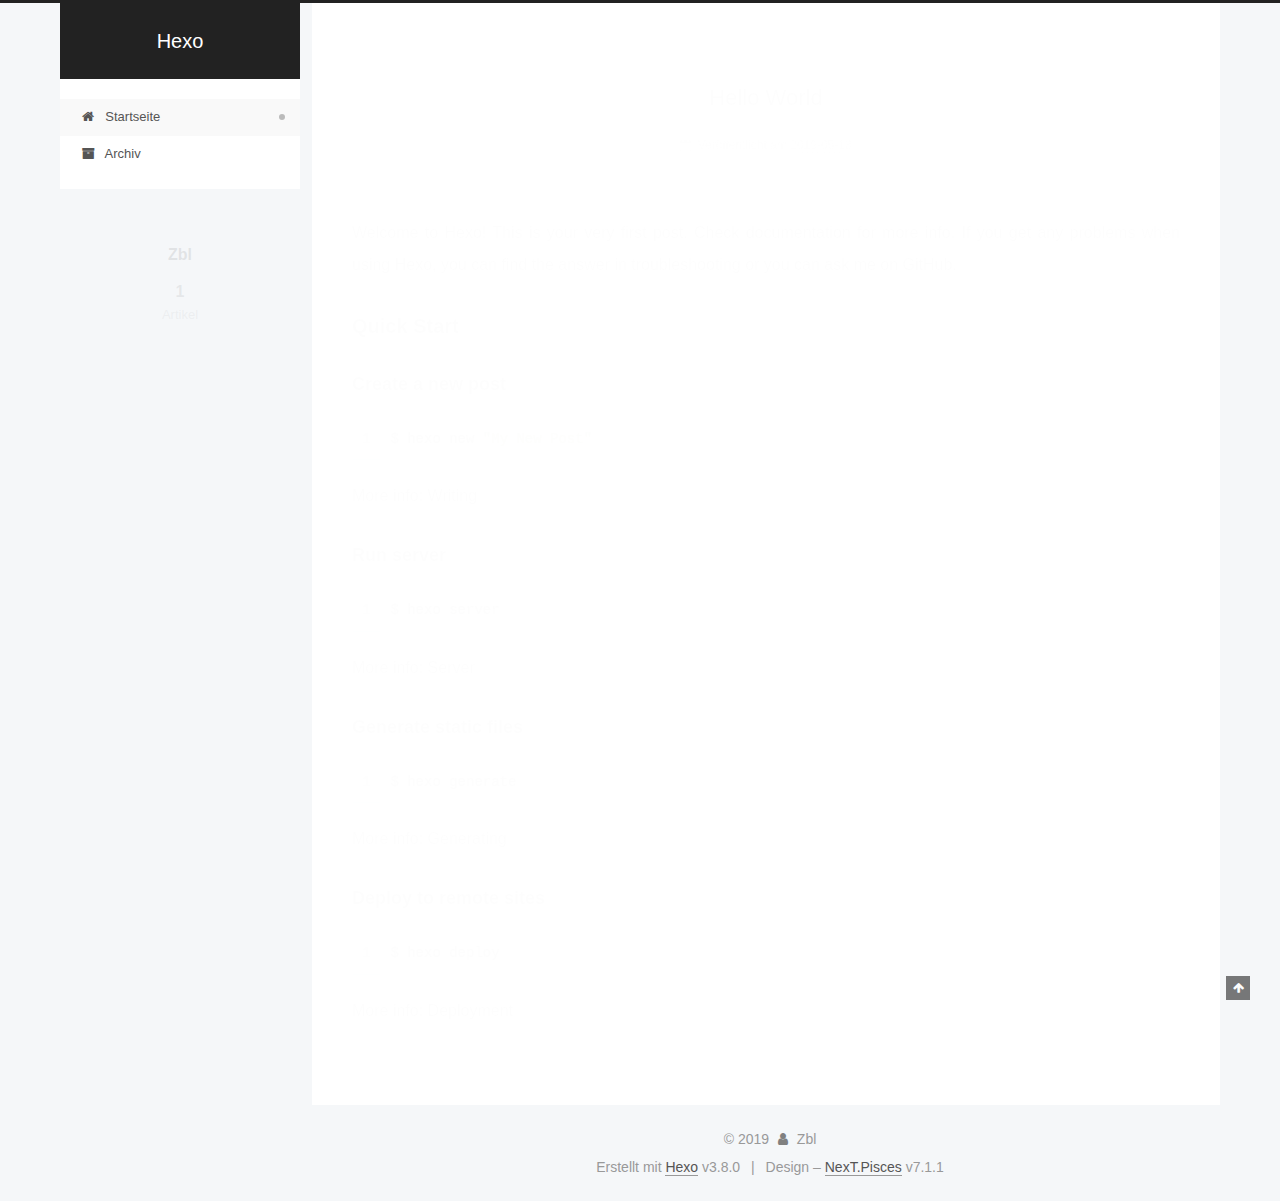
==== commit dfbb4231: "Site updated: 2019-05-18 10:28:07" ====
--- a/index.html
+++ b/index.html
@@ -14,7 +14,7 @@
   
 
 
-<html class="theme-next muse use-motion" lang>
+<html class="theme-next pisces use-motion" lang>
 <head><meta name="generator" content="Hexo 3.8.0">
   <meta charset="UTF-8">
 <meta http-equiv="X-UA-Compatible" content="IE=edge">
@@ -70,7 +70,7 @@
   var NexT = window.NexT || {};
   var CONFIG = {
     root: '/',
-    scheme: 'Muse',
+    scheme: 'Pisces',
     version: '7.1.1',
     sidebar: {"position":"left","display":"post","offset":12,"onmobile":false,"dimmer":false},
     back2top: true,
@@ -244,9 +244,6 @@
   
 
   
-    
-
-  
 
   
 </nav>
@@ -266,6 +263,9 @@
     <main id="main" class="main">
       <div class="main-inner">
         <div class="content-wrap">
+          
+            
+
           
           <div id="content" class="content">
             
@@ -526,7 +526,7 @@
 
 
 
-  <div class="theme-info">Design – <a href="https://theme-next.org" class="theme-link" rel="noopener" target="_blank">NexT.Muse</a> v7.1.1</div>
+  <div class="theme-info">Design – <a href="https://theme-next.org" class="theme-link" rel="noopener" target="_blank">NexT.Pisces</a> v7.1.1</div>
 
 
 
@@ -614,7 +614,9 @@
   
 
 
-  <script src="/js/schemes/muse.js?v=7.1.1"></script>
+  <script src="/js/affix.js?v=7.1.1"></script>
+
+  <script src="/js/schemes/pisces.js?v=7.1.1"></script>
 
 
 
--- a/css/main.css
+++ b/css/main.css
@@ -157,7 +157,7 @@
   font-size: 14px;
   line-height: 2;
   color: #555;
-  background: #fff;
+  background: #f5f7f9;
 }
 @media (max-width: 991px) {
   body {
@@ -448,30 +448,30 @@
 .header-inner {
   margin: 0 auto;
   padding: 100px 0 70px;
-  width: 700px;
+  width: calc(100% - 20px);
 }
 @media (min-width: 1200px) {
   .container .header-inner {
-    width: 800px;
+    width: 1160px;
   }
 }
 @media (min-width: 1600px) {
   .container .header-inner {
-    width: 900px;
+    width: 73%;
   }
 }
 .main-inner {
   margin: 0 auto;
-  width: 700px;
+  width: calc(100% - 20px);
 }
 @media (min-width: 1200px) {
   .container .main-inner {
-    width: 800px;
+    width: 1160px;
   }
 }
 @media (min-width: 1600px) {
   .container .main-inner {
-    width: 900px;
+    width: 73%;
   }
 }
 .footer {
@@ -480,16 +480,16 @@
 .footer-inner {
   box-sizing: border-box;
   margin: 0px auto;
-  width: 700px;
+  width: calc(100% - 20px);
 }
 @media (min-width: 1200px) {
   .container .footer-inner {
-    width: 800px;
+    width: 1160px;
   }
 }
 @media (min-width: 1600px) {
   .container .footer-inner {
-    width: 900px;
+    width: 73%;
   }
 }
 pre,
@@ -947,11 +947,11 @@
   display: inline-block;
   padding: 0 20px;
   font-size: 14px;
-  color: #fff;
-  background: #222;
-  border: 2px solid #222;
+  color: #555;
+  background: #fff;
+  border: 2px solid #555;
   text-decoration: none;
-  border-radius: 0;
+  border-radius: 2px;
   transition-property: background-color;
   transition-duration: 0.2s;
   transition-timing-function: ease-in-out;
@@ -960,8 +960,8 @@
 }
 .btn:hover {
   border-color: #222;
-  color: #222;
-  background: #fff;
+  color: #fff;
+  background: #222;
 }
 .btn +.btn {
   margin: 0 0 8px 8px;
@@ -1066,7 +1066,7 @@
   width: 24px;
   background: #222;
   font-size: 12px;
-  opacity: 1;
+  opacity: 0.6;
   color: #fff;
   cursor: pointer;
   text-align: center;
@@ -1076,7 +1076,7 @@
   transition-delay: 0s;
 }
 .back-to-top.back-to-top-on {
-  bottom: 19px;
+  bottom: 30px;
 }
 @media (max-width: 991px) {
   .back-to-top {
@@ -1131,7 +1131,7 @@
 .site-subtitle {
   margin-top: 10px;
   font-size: 13px;
-  color: #999;
+  color: #ddd;
 }
 .use-motion .brand {
   opacity: 0;
@@ -1727,21 +1727,21 @@
   display: block;
   margin: 0 auto;
   padding: 2px;
-  max-width: 96px;
+  max-width: 120px;
   height: auto;
-  border: 2px solid #333;
+  border: 1px solid #eee;
   opacity: 1;
 }
 .site-author-name {
-  margin: 5px 0 0;
+  margin: 0;
   text-align: center;
-  color: #f5f5f5;
-  font-weight: normal;
+  color: #222;
+  font-weight: 600;
 }
 .site-description {
-  margin-top: 5px;
+  margin-top: 0;
   text-align: center;
-  font-size: 14px;
+  font-size: 13px;
   color: #999;
 }
 .links-of-author {
@@ -1765,7 +1765,7 @@
   width: 4px;
   height: 4px;
   border-radius: 50%;
-  background: #9526ff;
+  background: #08e308;
 }
 .feed-link,
 .chat {
@@ -1831,7 +1831,7 @@
   color: #555;
 }
 .sidebar-nav li:hover {
-  color: #f5f5f5;
+  color: #fc6423;
 }
 .page-post-detail .sidebar-nav-toc {
   padding: 0 5px;
@@ -1840,11 +1840,11 @@
   margin-left: 10px;
 }
 .sidebar-nav .sidebar-nav-active {
-  color: #87daff;
-  border-bottom-color: #87daff;
+  color: #fc6423;
+  border-bottom-color: #fc6423;
 }
 .sidebar-nav .sidebar-nav-active:hover {
-  color: #87daff;
+  color: #fc6423;
 }
 .sidebar-panel {
   display: none;
@@ -1863,7 +1863,7 @@
 }
 .site-state-item {
   padding: 0 15px;
-  border-left: 1px solid #333;
+  border-left: 1px solid #eee;
 }
 .site-state-item:first-child {
   border-left: none;
@@ -1876,11 +1876,11 @@
   text-align: center;
   color: inherit;
   font-weight: 600;
-  font-size: 18px;
+  font-size: 16px;
 }
 .site-state-item-name {
   font-size: 13px;
-  color: inherit;
+  color: #999;
 }
 .post-toc-empty {
   font-size: 14px;
@@ -1907,12 +1907,12 @@
   transition-timing-function: ease-in-out;
   transition-delay: 0s;
   transition-property: all;
-  color: #999;
-  border-bottom-color: #555;
+  color: #666;
+  border-bottom-color: #ccc;
 }
 .post-toc ol a:hover {
-  color: #ccc;
-  border-bottom-color: #ccc;
+  color: #000;
+  border-bottom-color: #000;
 }
 .post-toc .nav-item {
   overflow: hidden;
@@ -1933,14 +1933,14 @@
   display: block;
 }
 .post-toc .nav .active > a {
-  color: #87daff;
-  border-bottom-color: #87daff;
+  color: #fc6423;
+  border-bottom-color: #fc6423;
 }
 .post-toc .nav .active-current > a {
-  color: #87daff;
+  color: #fc6423;
 }
 .post-toc .nav .active-current > a:hover {
-  color: #87daff;
+  color: #fc6423;
 }
 .footer {
   font-size: 14px;
@@ -2323,7 +2323,7 @@
   }
 }
 .page-post-detail .sidebar-toggle-line {
-  background: #87daff;
+  background: #fc6423;
 }
 .page-post-detail .comments {
   overflow: hidden;
@@ -2356,121 +2356,424 @@
 .tag-cloud a:hover {
   color: #222 !important;
 }
+.header {
+  position: relative;
+  margin: 0 auto;
+  width: calc(100% - 20px);
+}
+@media (min-width: 1200px) {
+  .header {
+    width: 1160px;
+  }
+}
+@media (min-width: 1600px) {
+  .header {
+    width: 73%;
+  }
+}
+@media (max-width: 991px) {
+  .header {
+    width: auto;
+  }
+}
+.header-inner {
+  position: absolute;
+  top: 0;
+  overflow: hidden;
+  padding: 0;
+  width: 240px;
+  background: #fff;
+  box-shadow: initial;
+  border-radius: initial;
+}
+@media (min-width: 1200px) {
+  .container .header-inner {
+    width: 240px;
+  }
+}
+@media (max-width: 991px) {
+  .header-inner {
+    position: relative;
+    width: auto;
+    border-radius: initial;
+  }
+}
+.main:before,
+.main:after {
+  content: " ";
+  display: table;
+}
+.main:after {
+  clear: both;
+}
+@media (max-width: 991px) {
+  .container .main-inner {
+    width: auto;
+  }
+}
+.content-wrap {
+  float: right;
+  box-sizing: border-box;
+  padding: 40px;
+  width: calc(100% - 252px);
+  background: #fff;
+  min-height: 700px;
+  box-shadow: initial;
+  border-radius: initial;
+}
+@media (min-width: 768px) and (max-width: 991px) {
+  .content-wrap {
+    width: 100%;
+    padding: 20px;
+    border-radius: initial;
+  }
+}
 @media (max-width: 767px) {
-  .header-inner,
-  .container .main-inner,
+  .content-wrap {
+    width: 100%;
+    padding: 20px;
+    min-height: auto;
+    border-radius: initial;
+  }
+}
+.sidebar {
+  position: static;
+  float: left;
+  margin-left: -100%;
+  width: 240px;
+  background: #f5f7f9;
+  box-shadow: none;
+}
+@media (max-width: 991px) {
+  .sidebar {
+    display: none;
+  }
+}
+.sidebar-toggle {
+  display: none;
+}
+.footer-inner {
+  padding-left: 260px;
+}
+@media (max-width: 991px) {
   .footer-inner {
     width: auto;
-  }
-}
-embed {
-  display: block;
-  margin: 0px auto 25px auto;
-}
-.custom-logo .site-meta-headline {
-  text-align: center;
-}
-.custom-logo .brand {
+    padding-left: 0 !important;
+    padding-right: 0 !important;
+  }
+}
+.sidebar-position-right .header-inner {
+  right: 0;
+}
+.sidebar-position-right .content-wrap {
+  float: left;
+}
+.sidebar-position-right .sidebar {
+  float: right;
+}
+.sidebar-position-right .footer-inner {
+  padding-left: 0;
+  padding-right: 260px;
+}
+.site-brand-wrapper {
+  position: relative;
+}
+.site-meta {
+  padding: 20px 0;
+  color: #fff;
+  background: #222;
+}
+@media (max-width: 991px) {
+  .site-meta {
+    box-shadow: 0 0 16px rgba(0,0,0,0.5);
+  }
+}
+.brand {
+  padding: 0;
   background: none;
 }
-.custom-logo .site-title {
-  margin: 10px auto 0;
-  font-size: 24px;
-  color: #222;
-}
-.custom-logo .site-title a {
-  border: none;
+.brand:hover {
+  color: #fff;
+}
+.site-subtitle {
+  margin: 10px 10px 0;
+  font-weight: initial;
 }
 .custom-logo-image {
-  margin: 0 auto;
-  padding: 5px;
-  max-width: 150px;
-  background: #fff;
-}
-@media (max-width: 767px) {
+  margin-top: 20px;
+}
+@media (max-width: 991px) {
+  .custom-logo-image {
+    display: none;
+  }
+}
+.site-search form {
+  display: none;
+}
+.site-nav {
+  border-top: none;
+}
+@media (min-width: 768px) and (max-width: 991px) {
   .site-nav {
-    position: absolute;
-    left: 0;
-    top: 52px;
-    margin: 0;
-    width: 100%;
-    padding: 0;
-    background: #fff;
-    border-bottom: 1px solid #ddd;
-    z-index: 1030;
-  }
-}
-@media (max-width: 767px) {
-  .menu {
-    text-align: left;
+    display: none !important;
+  }
+}
+@media (min-width: 768px) and (max-width: 991px) {
+  .site-nav-on {
+    display: block !important;
   }
 }
 .menu-item-active a,
 .menu .menu-item a:hover,
 .menu .menu-item span.exturl:hover {
-  border-bottom-color: #222 !important;
-  color: #222;
-}
-@media (max-width: 767px) {
-  .menu-item-active a,
-  .menu .menu-item a:hover,
-  .menu .menu-item span.exturl:hover {
-    border-bottom: 1px dotted #ddd !important;
-  }
-}
-@media (max-width: 767px) {
-  .menu .menu-item {
-    display: block;
-    margin: 0 10px;
-    vertical-align: top;
-  }
-}
-.menu .menu-item .badge {
-  display: inline-block;
-  padding: 1px 4px;
-  margin-left: 5px;
-  font-weight: 700;
-  line-height: 1;
-  text-align: center;
-  white-space: nowrap;
-  background-color: #eee;
-}
-@media (max-width: 767px) {
-  .menu .menu-item .badge {
-    float: right;
-    margin: 0.35em 0 0 0;
-  }
-}
-@media (max-width: 767px) {
-  .menu .menu-item br {
-    display: none;
-  }
-}
-@media (max-width: 767px) {
-  .menu .menu-item a,
-  .menu .menu-item span.exturl {
-    padding: 5px 10px;
-  }
+  background: #f9f9f9;
+  border-bottom-color: #fff;
+}
+.menu-item-active a:after,
+.menu .menu-item a:hover:after,
+.menu .menu-item span.exturl:hover:after {
+  content: " ";
+  position: absolute;
+  top: 50%;
+  margin-top: -3px;
+  right: 15px;
+  width: 6px;
+  height: 6px;
+  background-color: #bbb;
+  border-radius: 50%;
+}
+.menu .menu-item {
+  display: block;
+  margin: 0;
+}
+.menu .menu-item a,
+.menu .menu-item span.exturl {
+  position: relative;
+  box-sizing: border-box;
+  padding: 5px 20px;
+  text-align: left;
+  line-height: inherit;
+  transition-property: background-color;
+  transition-duration: 0.2s;
+  transition-timing-function: ease-in-out;
+  transition-delay: 0s;
 }
 @media (hover: none) {
   .menu .menu-item a:hover,
   .menu .menu-item span.exturl:hover {
-    border-bottom-color: transparent !important;
-  }
+    background: none;
+  }
+}
+.menu .menu-item .badge {
+  display: inline-block;
+  padding: 2px 5px;
+  font-weight: 700;
+  line-height: 1;
+  color: #fff;
+  text-align: center;
+  white-space: nowrap;
+  vertical-align: middle;
+  background-color: #ccc;
+  border-radius: 10px;
+  float: right;
+  margin: 0.35em 0 0 0;
+  text-shadow: 1px 1px 0px rgba(0,0,0,0.1);
+}
+.menu .menu-item br {
+  display: none;
+}
+.btn-bar {
+  background-color: #fff;
+}
+.site-nav-toggle {
+  left: 20px;
+  top: 50%;
+  transform: translateY(-50%);
 }
 @media (min-width: 768px) and (max-width: 991px) {
-  .menu .menu-item .fa {
-    width: 100%;
-  }
-}
-@media (min-width: 992px) {
-  .menu .menu-item .fa {
-    width: 100%;
-  }
-}
-.site-search form {
+  .site-nav-toggle {
+    display: block;
+  }
+}
+.sub-menu {
+  margin: 0;
+  padding: 6px 0;
+  background: #fff !important;
+  border-bottom: 1px solid #ddd;
+}
+.sub-menu .menu-item {
+  display: inline-block !important;
+}
+.sub-menu .menu-item a,
+.sub-menu .menu-item span.exturl {
+  padding: initial !important;
+  margin: 5px 10px;
+}
+.sub-menu .menu-item a:hover,
+.sub-menu .menu-item span.exturl:hover {
+  background: initial !important;
+  color: #fc6423;
+}
+.sub-menu .menu-item-active a {
+  background: #fff !important;
+  color: #fc6423;
+  border-bottom-color: #fc6423;
+}
+.sub-menu .menu-item-active a:hover {
+  background: #fff !important;
+  border-bottom-color: #fc6423;
+}
+.sub-menu .menu-item-active a:after {
+  content: initial;
+}
+.use-motion .sidebar .motion-element {
+  opacity: 1;
+}
+.sidebar {
+  right: auto;
+  bottom: auto;
+  -webkit-transform: none;
+}
+.sidebar a,
+.sidebar span.exturl {
+  color: #555;
+}
+.sidebar a:hover,
+.sidebar span.exturl:hover {
+  color: #222;
+  border-bottom-color: #222;
+}
+.sidebar-inner {
+  box-sizing: border-box;
+  width: 240px;
+  color: #555;
+  background: #fff;
+  box-shadow: initial;
+  border-radius: initial;
+  opacity: 0;
+}
+.sidebar-inner.affix {
+  position: fixed;
+  top: 12px;
+}
+.sidebar-inner.affix-bottom {
+  position: absolute;
+}
+.site-overview {
+  text-align: left;
+}
+.site-author:before,
+.site-author:after {
+  content: " ";
+  display: table;
+}
+.site-author:after {
+  clear: both;
+}
+.site-state-item {
+  padding: 0 10px;
+}
+.feed-link,
+.chat {
+  border-top: 1px dotted #ccc;
+  border-bottom: 1px dotted #ccc;
+  text-align: center;
+}
+.feed-link a,
+.chat a {
+  display: block;
+  color: #fc6423;
+  border: none !important;
+}
+.feed-link a:hover,
+.chat a:hover {
+  background: none;
+  color: #e34603;
+}
+.feed-link a:hover i,
+.chat a:hover i {
+  color: #e34603;
+}
+.links-of-author {
+  display: flex;
+  flex-wrap: wrap;
+  justify-content: center;
+}
+.links-of-author span.exturl {
+  font-size: 13px;
+}
+.links-of-author-item {
+  margin: 5px 0 0;
+  width: 50%;
+}
+.links-of-author-item a,
+.links-of-author-item span.exturl {
+  max-width: 216px;
+  box-sizing: border-box;
+  display: inline-block;
+  margin-right: 0;
+  margin-bottom: 0;
+  padding: 0 5px;
+  overflow: hidden;
+  white-space: nowrap;
+  text-overflow: ellipsis;
+}
+.links-of-author-item a:before,
+.links-of-author-item span.exturl:before {
   display: none;
 }
+.links-of-author-item a,
+.links-of-author-item span.exturl {
+  border-bottom: none;
+  text-decoration: underline;
+}
+.links-of-author-item a,
+.links-of-author-item span.exturl {
+  display: block;
+  text-decoration: none;
+}
+.links-of-author-item a:hover,
+.links-of-author-item span.exturl:hover {
+  border-radius: 4px;
+  background: #eee;
+}
+.links-of-author-item .fa {
+  margin-right: 2px;
+  font-size: 16px;
+}
+.links-of-author-item .fa-globe {
+  font-size: 15px;
+}
+.links-of-blogroll {
+  text-align: center;
+  padding: 3px 0 0;
+}
+.links-of-blogroll-item {
+  padding: 0;
+}
+.links-of-blogroll-inline:before,
+.links-of-blogroll-inline:after {
+  content: " ";
+  display: table;
+}
+.links-of-blogroll-inline:after {
+  clear: both;
+}
 .links-of-blogroll-inline .links-of-blogroll-item {
-  display: inline-block;
-}
+  margin: 5px 0 0;
+  width: 50%;
+  display: inline-block;
+  width: unset;
+}
+.links-of-blogroll-inline .links-of-blogroll-item a,
+.links-of-blogroll-inline .links-of-blogroll-item span.exturl {
+  max-width: 216px;
+  box-sizing: border-box;
+  display: inline-block;
+  margin-right: 0;
+  margin-bottom: 0;
+  padding: 0 5px;
+  overflow: hidden;
+  white-space: nowrap;
+  text-overflow: ellipsis;
+}
